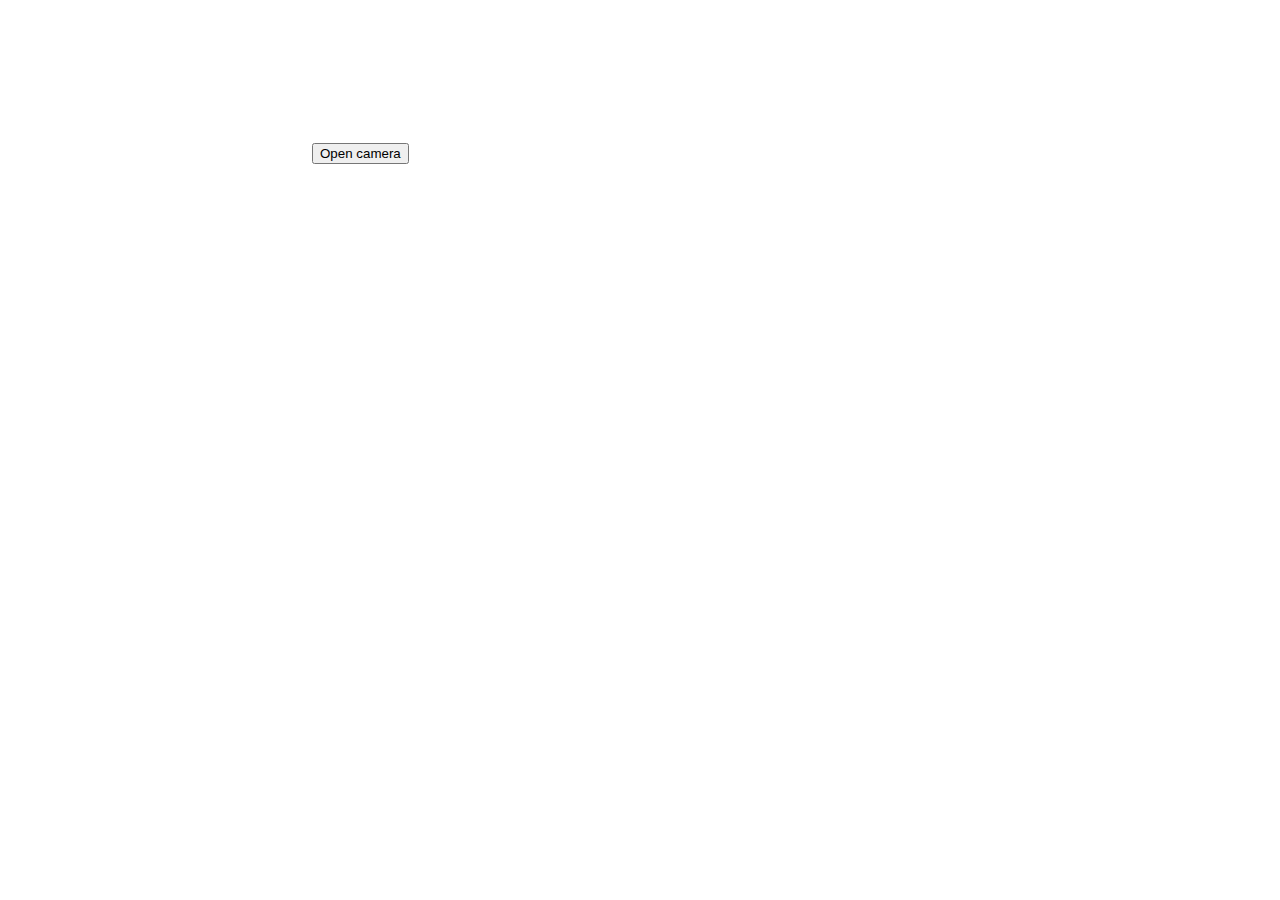
==== index.html @ f735b985 "init" ====
<!DOCTYPE html>
<html>

<head>

  <meta charset="utf-8">
  <meta name="viewport" content="width=device-width, user-scalable=yes, initial-scale=1, maximum-scale=1">
  <meta name="mobile-web-app-capable" content="yes">
  <base target="_blank">

  <title>getUserMedia</title>

</head>

<body>

  <div id="container">
    <video id="gum-local" autoplay playsinline></video>
    <button id="showVideo">Open camera</button>

    <div id="errorMsg"></div>
  </div>

  <script src="js/adapter-latest.js"></script>
  <script src="js/index.js"></script>

</body>

</html>
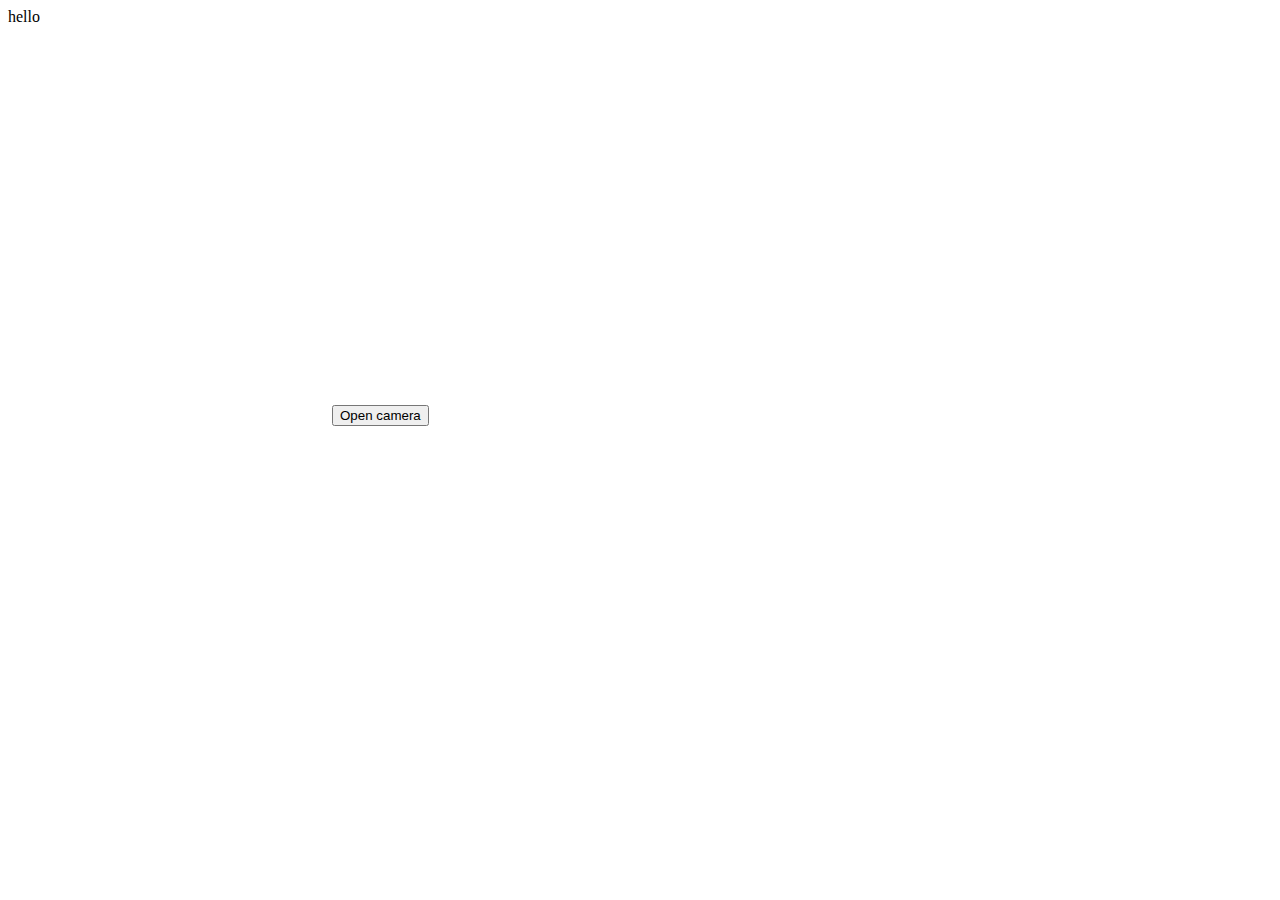
==== commit 67e14e94: "Update index.html" ====
--- a/index.html
+++ b/index.html
@@ -10,20 +10,25 @@
 
   <title>getUserMedia</title>
 
+  <link href="css/index.css" rel="stylesheet" />
+
 </head>
 
 <body>
-
+hello
   <div id="container">
-    <video id="gum-local" autoplay playsinline></video>
+    
+    <div class="invisible"><video id="gum-local" autoplay playsinline></video></div>
+    <canvas id="canvasOutput" width="320" height="240"></canvas>
     <button id="showVideo">Open camera</button>
 
     <div id="errorMsg"></div>
   </div>
 
   <script src="js/adapter-latest.js"></script>
+  <script src="js/utils.js"></script>
+  <script async src="js/opencv.js" onload="opencvIsReady()"></script>
   <script src="js/index.js"></script>
-
 </body>
 
 </html>
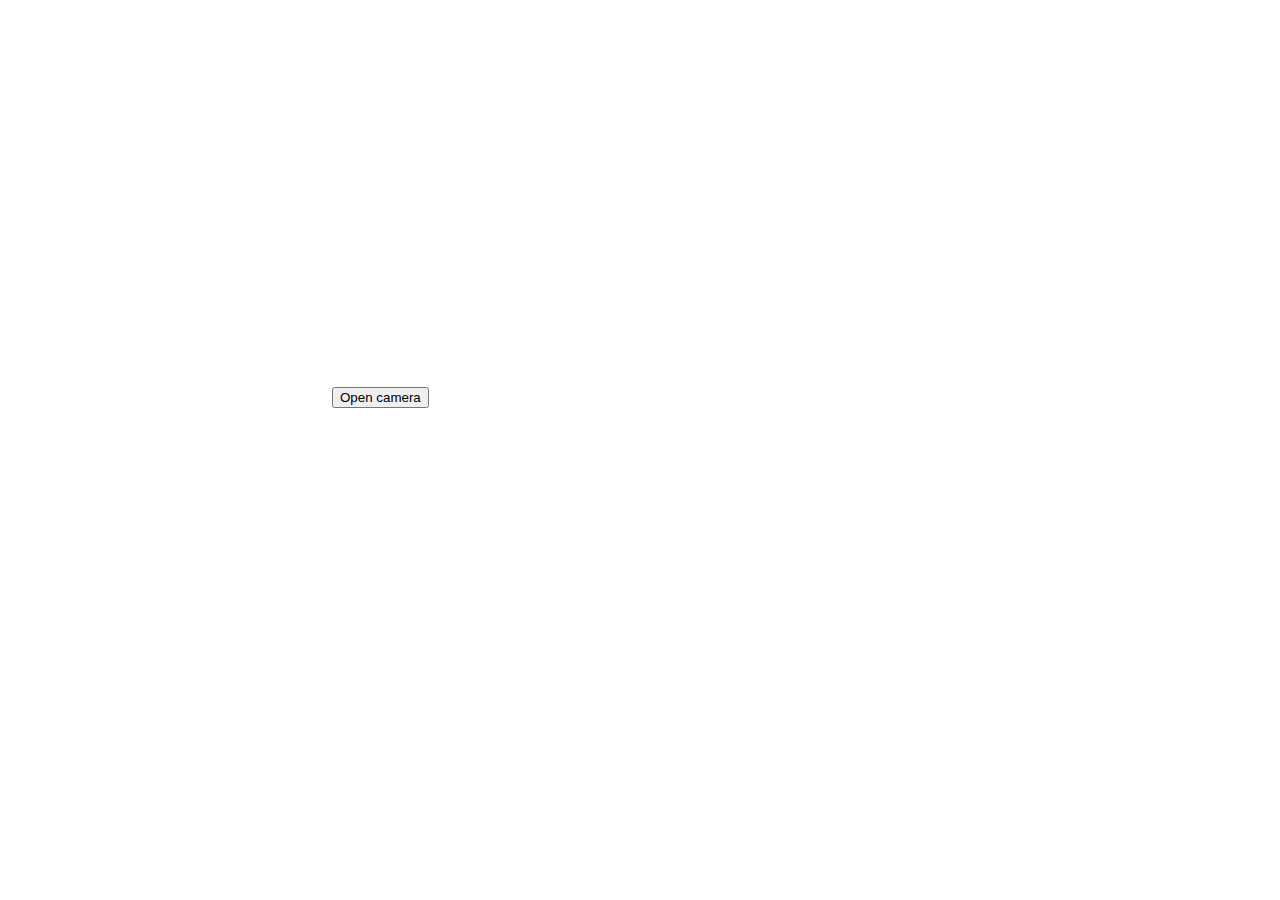
==== commit dadc1212: "Update index.html" ====
--- a/index.html
+++ b/index.html
@@ -15,7 +15,7 @@
 </head>
 
 <body>
-hello
+
   <div id="container">
     
     <div class="invisible"><video id="gum-local" autoplay playsinline></video></div>
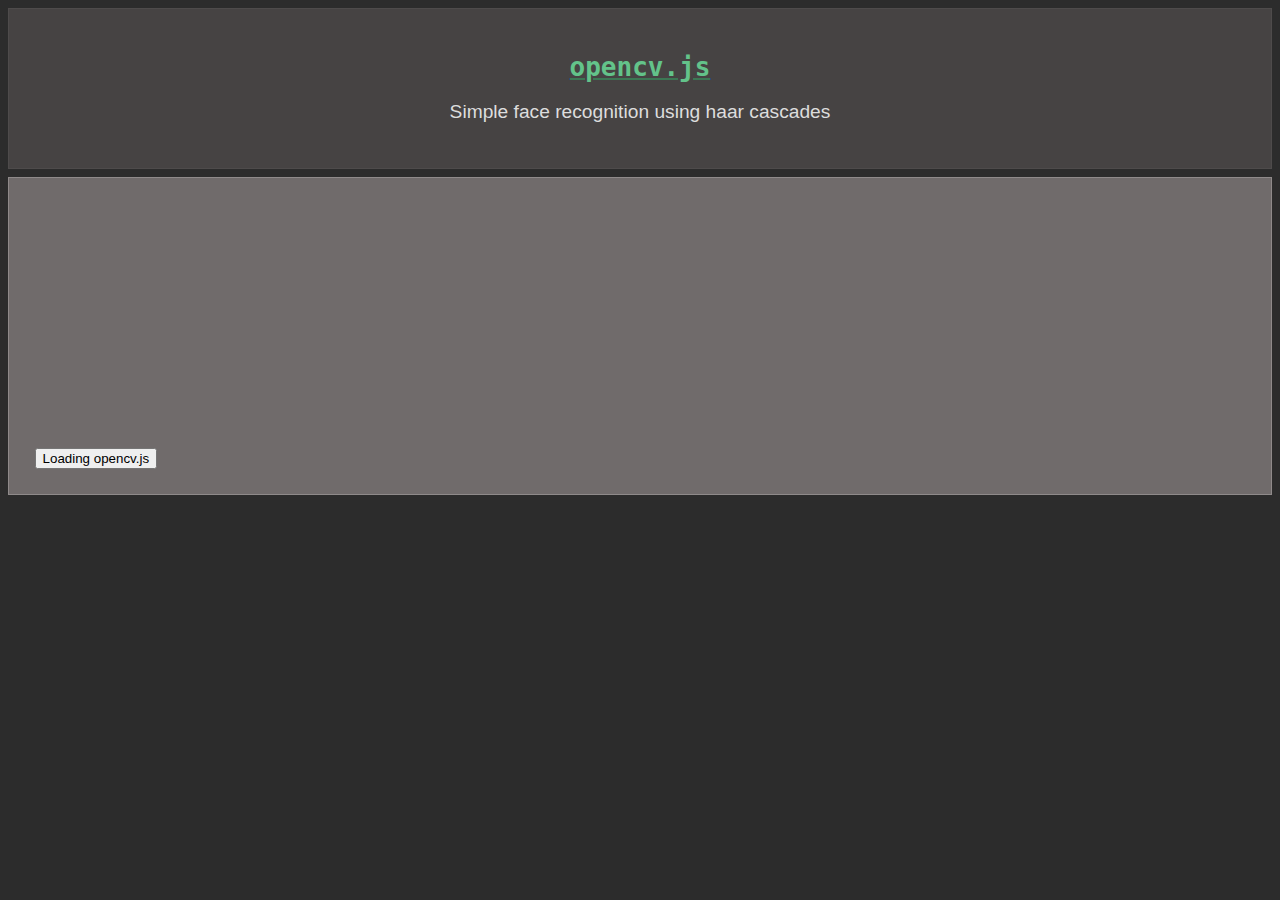
==== commit 838c7705: "tr" ====
--- a/index.html
+++ b/index.html
@@ -1,34 +1,69 @@
 <!DOCTYPE html>
 <html>
+	<head>
+		<meta charset="utf-8" />
+		<meta
+			name="viewport"
+			content="width=device-width, user-scalable=yes, initial-scale=1, maximum-scale=1"
+		/>
+		<meta name="mobile-web-app-capable" content="yes" />
+		<base target="_blank" />
 
-<head>
+		<title>getUserMedia</title>
 
-  <meta charset="utf-8">
-  <meta name="viewport" content="width=device-width, user-scalable=yes, initial-scale=1, maximum-scale=1">
-  <meta name="mobile-web-app-capable" content="yes">
-  <base target="_blank">
+		<link href="css/index.css" rel="stylesheet" />
+	</head>
 
-  <title>getUserMedia</title>
-
-  <link href="css/index.css" rel="stylesheet" />
-
-</head>
-
-<body>
-
-  <div id="container">
-    
-    <div class="invisible"><video id="gum-local" autoplay playsinline></video></div>
-    <canvas id="canvasOutput" width="320" height="240"></canvas>
-    <button id="showVideo">Open camera</button>
-
-    <div id="errorMsg"></div>
-  </div>
-
-  <script src="js/adapter-latest.js"></script>
-  <script src="js/utils.js"></script>
-  <script async src="js/opencv.js" onload="opencvIsReady()"></script>
-  <script src="js/index.js"></script>
-</body>
-
+	<body>
+		<main>
+			<aside class="sidebar">
+				<a href="https://github.com/ucisysarch/opencvjs">
+					<h1 class="heading">opencv.js</h1>
+				</a>
+				<p class="sidebar-text">
+					Simple face recognition using haar cascades
+				</p>
+			</aside>
+			<section class="content">
+				<div id="container">
+					<div class="invisible">
+						<video id="gum-local" autoplay playsinline></video>
+					</div>
+					<canvas id="canvasOutput" width="320" height="240"></canvas>
+					<div id="errorMsg"></div>
+				</div>
+				<button id="showVideo">Loading opencv.js</button>
+			</section>
+		</main>
+		<script src="js/adapter-latest.js"></script>
+		<script src="js/utils.js"></script>
+		<!-- <script async src="js/opencv.js" onload="opencvIsReady()"></script> -->
+		<script src="js/index.js"></script>
+		<script>
+			var Module = {
+				wasmBinaryFile:
+					"https://huningxin.github.io/opencv.js/build/wasm/opencv_js.wasm",
+				preRun: [
+					function() {
+						// Module.FS_createPreloadedFile('/', 'haarcascade_eye.xml', 'https://raw.githubusercontent.com/opencv/opencv/master/data/haarcascades/haarcascade_eye.xml', true, false);
+						Module.FS_createPreloadedFile(
+							"/",
+							"haarcascade_frontalface_default.xml",
+							"https://raw.githubusercontent.com/opencv/opencv/master/data/haarcascades/haarcascade_frontalface_default.xml",
+							true,
+							false
+						);
+						// Module.FS_createPreloadedFile('/', 'haarcascade_profileface.xml', 'https://raw.githubusercontent.com/opencv/opencv/master/data/haarcascades/haarcascade_profileface.xml', true, false);
+					}
+				],
+				_main: function() {
+					opencvIsReady();
+				}
+			};
+		</script>
+		<script
+			async
+			src="https://huningxin.github.io/opencv.js/build/wasm/opencv.js"
+		></script>
+	</body>
 </html>
--- a/css/index.css
+++ b/css/index.css
@@ -0,0 +1,47 @@
+body,
+.main {
+	margin: 0;
+	background-color: #2c2c2c;
+}
+
+p {
+	font-family: sans-serif;
+}
+
+header,
+section,
+aside,
+footer {
+	padding: 2%;
+	margin: 8px;
+}
+
+.sidebar {
+	background-color: #464343;
+	color: white;
+	text-align: center;
+	border: 1px solid hsl(0, 2%, 30%);
+}
+
+.heading {
+	font-size: 2em;
+	font-family: monospace;
+	font-weight: bold;
+	color: #63c38a;
+	text-decoration: underline;
+	text-decoration-color: hsl(145, 33%, 35%);
+}
+
+.sidebar-text {
+	font-size: 1.2em;
+	color: #dddddd;
+}
+
+.content {
+	background-color: hsl(0, 2%, 43%);
+	border: 1px solid hsl(0, 2%, 55%);
+}
+
+.invisible {
+	display: none;
+}
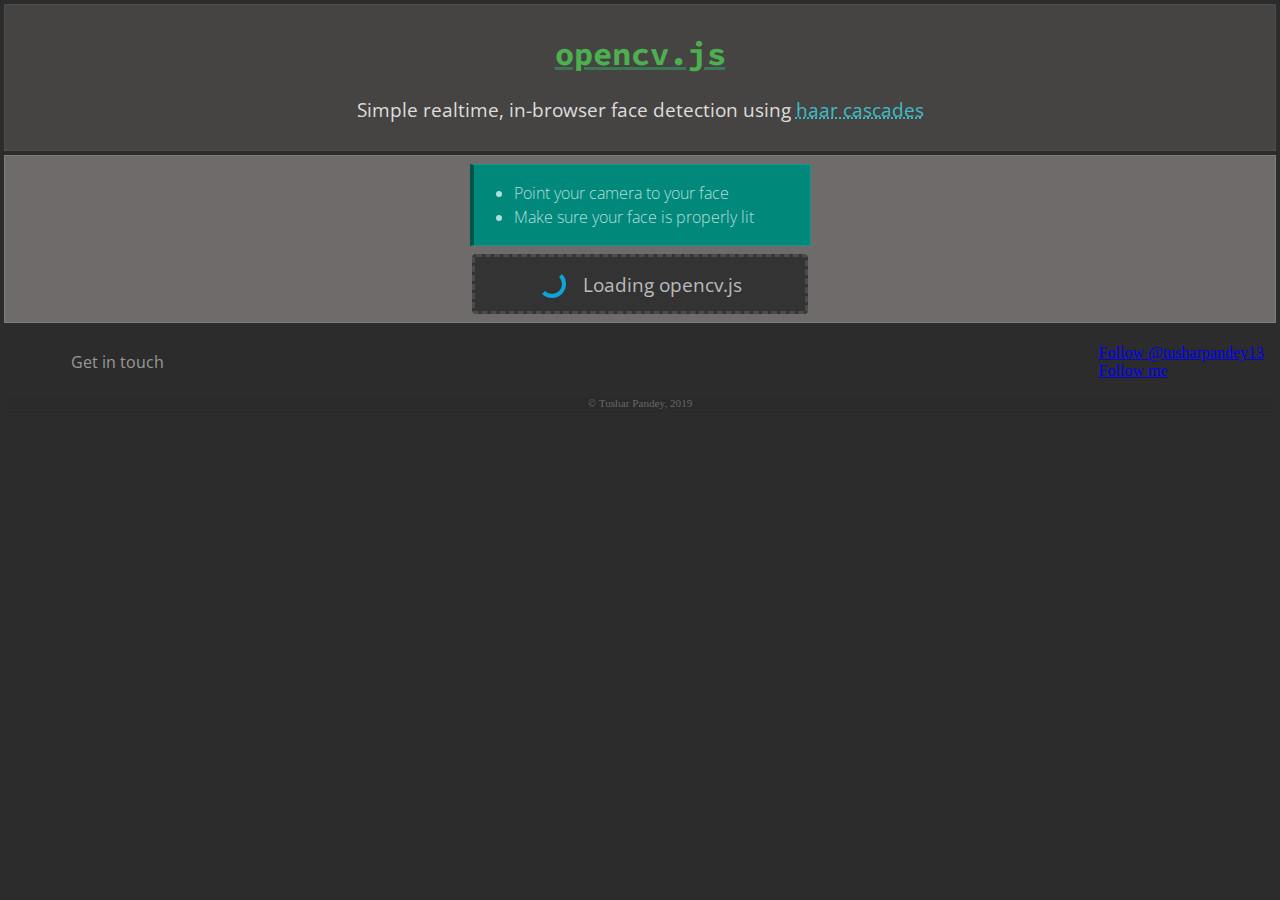
==== commit acae34e8: "del" ====
--- a/index.html
+++ b/index.html
@@ -7,34 +7,114 @@
 			content="width=device-width, user-scalable=yes, initial-scale=1, maximum-scale=1"
 		/>
 		<meta name="mobile-web-app-capable" content="yes" />
+		<meta http-equiv="X-UA-Compatible" content="IE=edge,chrome=1" />
+		<meta name="HandheldFriendly" content="true" />
+
 		<base target="_blank" />
-
-		<title>getUserMedia</title>
+		<title>
+			opencv.js Demo: Simple realtime, in-browser face detection
+		</title>
 
 		<link href="css/index.css" rel="stylesheet" />
+		<!-- Place this tag in your head or just before your close body tag. -->
+		<link
+			href="https://fonts.googleapis.com/css?family=Open+Sans|Source+Code+Pro"
+			rel="stylesheet"
+		/>
 	</head>
 
 	<body>
-		<main>
-			<aside class="sidebar">
-				<a href="https://github.com/ucisysarch/opencvjs">
-					<h1 class="heading">opencv.js</h1>
+		<!-- <main> -->
+		<aside class="sidebar">
+			<a href="https://github.com/ucisysarch/opencvjs">
+				<h1 class="heading">opencv.js</h1>
+			</a>
+			<p class="sidebar-text">
+				Simple realtime, in-browser face detection using
+				<a
+					href="https://docs.opencv.org/trunk/d7/d8b/tutorial_py_face_detection.html"
+				>
+					haar cascades
 				</a>
-				<p class="sidebar-text">
-					Simple face recognition using haar cascades
+			</p>
+		</aside>
+		<section id="content">
+			<div id="info-container">
+				<div id="info">
+					<ul>
+						<li>Point your camera to your face</li>
+						<li>
+							Make sure your face is properly lit
+						</li>
+					</ul>
+				</div>
+			</div>
+			<div id="video-container" class="invisible">
+				<video
+					id="gum-local"
+					class="invisible"
+					autoplay
+					playsinline
+				></video>
+				<canvas id="canvasOutput"></canvas>
+			</div>
+			<div id="button-container">
+				<button id="showVideo" class="btn btn-secondary">
+					<div class="loading-container">
+						<div class="loadingSpinner"></div>
+						<span class="loadingtext">Loading opencv.js</span>
+					</div>
+				</button>
+			</div>
+			<div id="errorMsg"></div>
+		</section>
+		<footer id="footer">
+			<div id="follow-container">
+				<p>
+					Get in touch
 				</p>
-			</aside>
-			<section class="content">
-				<div id="container">
-					<div class="invisible">
-						<video id="gum-local" autoplay playsinline></video>
-					</div>
-					<canvas id="canvasOutput" width="320" height="240"></canvas>
-					<div id="errorMsg"></div>
+				<script
+					async
+					defer
+					src="https://buttons.github.io/buttons.js"
+				></script>
+				<div id="follow-buttons-container">
+					<!-- Place this tag where you want the button to render. -->
+					<script
+						async
+						defer
+						src="https://buttons.github.io/buttons.js"
+					></script>
+					<a
+						class="github-button"
+						href="https://github.com/tusharpandey13"
+						data-size="large"
+						aria-label="Follow @tusharpandey13 on GitHub"
+						>Follow @tusharpandey13</a
+					>
+					<a
+						href="https://twitter.com/_tusharpandey13?ref_src=twsrc%5Etfw"
+						class="twitter-follow-button"
+						data-size="large"
+						data-dnt="true"
+						data-show-count="false"
+						>Follow me</a
+					>
+					<script
+						async
+						src="https://platform.twitter.com/widgets.js"
+						charset="utf-8"
+					></script>
 				</div>
-				<button id="showVideo">Loading opencv.js</button>
-			</section>
-		</main>
+			</div>
+			<div id="final-footer">
+				<span>© Tushar Pandey, 2019</span>
+			</div>
+		</footer>
+		<!-- </main> -->
+
+		<!--scrips below-->
+
 		<script src="js/adapter-latest.js"></script>
 		<script src="js/utils.js"></script>
 		<!-- <script async src="js/opencv.js" onload="opencvIsReady()"></script> -->
--- a/css/index.css
+++ b/css/index.css
@@ -1,19 +1,21 @@
-body,
-.main {
-	margin: 0;
-	background-color: #2c2c2c;
-}
-
 p {
-	font-family: sans-serif;
+	font-family: "Open Sans", sans-serif;
 }
 
 header,
 section,
 aside,
 footer {
-	padding: 2%;
-	margin: 8px;
+	padding: 8px;
+	margin: 4px;
+}
+
+body {
+	margin: 0;
+	padding: 0;
+	background-color: #2c2c2c;
+	min-height: 100%;
+	max-width: 100%;
 }
 
 .sidebar {
@@ -21,13 +23,15 @@
 	color: white;
 	text-align: center;
 	border: 1px solid hsl(0, 2%, 30%);
+	/*new*/
 }
 
 .heading {
 	font-size: 2em;
-	font-family: monospace;
+	/* font-family: monospace; */
+	font-family: "Source Code Pro", monospace;
 	font-weight: bold;
-	color: #63c38a;
+	color: #4caf50;
 	text-decoration: underline;
 	text-decoration-color: hsl(145, 33%, 35%);
 }
@@ -36,12 +40,187 @@
 	font-size: 1.2em;
 	color: #dddddd;
 }
-
-.content {
+.sidebar-text a {
+	color: #3fbcc4;
+	text-decoration-style: dotted;
+}
+
+#content {
 	background-color: hsl(0, 2%, 43%);
-	border: 1px solid hsl(0, 2%, 55%);
+	border: 1px solid hsl(0, 2%, 50%);
+	display: flex;
+	justify-content: space-evenly;
+	flex-direction: column;
+	/* flex-wrap: wrap; */
 }
 
 .invisible {
 	display: none;
 }
+
+#video-container {
+	justify-content: center;
+	flex-wrap: wrap;
+	flex-direction: row;
+	margin-bottom: 8px;
+}
+
+#showVideo {
+	width: 336px;
+	height: 60px;
+	/*commented background-color: hsl(195, 100%, 31%); Green */
+	/*commented border: 3px solid hsl(195, 100%, 41%); */
+	border: 3px;
+	border-style: dashed;
+	background-color: #333333;
+	border-color: #4b4b4b;
+	/*commented color: hsl(195, 100%, 85%); */
+	color: #bbbbbb;
+	cursor: not-allowed;
+	text-align: center;
+	font-size: 1.2em;
+	/* font-family: Arial, Helvetica, sans-serif; */
+	font-family: "Open Sans", sans-serif;
+	border-radius: 4px;
+	display: inline-flex;
+	flex-direction: row;
+	justify-content: space-around;
+	align-items: center;
+}
+
+#loadingtext {
+}
+
+.loading-container {
+	width: 70%;
+	display: flex;
+	flex-direction: row;
+	justify-content: space-around;
+	align-items: center;
+}
+
+#button-container {
+	display: flex;
+	flex-direction: row;
+	justify-content: center;
+}
+
+#errorMsg {
+	/* text-overflow: ellipsis; */
+	overflow-wrap: break-word;
+	/* margin: 8px; */
+	font-size: 1.1em;
+	color: white;
+	text-align: center;
+}
+
+.loadingSpinner {
+	display: inline-block;
+	border: 4px solid hsl(195, 100%, 51%);
+	border-top-color: rgba(0, 0, 0, 0);
+	border-left-color: rgba(0, 0, 0, 0);
+	width: 20px;
+	height: 20px;
+	opacity: 0.8;
+	border-radius: 50%;
+	animation: loadingSpinner 0.7s infinite linear;
+	-webkit-animation: loadingSpinner 0.7s infinite linear;
+}
+@keyframes loadingSpinner {
+	from {
+		transform: rotate(0deg);
+	}
+	to {
+		transform: rotate(360deg);
+	}
+}
+
+@-webkit-keyframes loadingSpinner {
+	from {
+		-webkit-transform: rotate(0deg);
+	}
+	to {
+		-webkit-transform: rotate(360deg);
+	}
+}
+
+#showVideo .loadingSpinner {
+	margin-top: -14;
+	margin-left: -14;
+	/* position: absolute; */
+	top: 50%;
+	/* left: 50%; */
+}
+
+footer {
+	margin: 0;
+	left: 4px;
+	right: 4px;
+	bottom: 4px;
+	background: #ffffff00;
+	color: white;
+	display: flex;
+	flex-direction: column;
+	align-items: center;
+}
+footer p {
+	margin-left: 5%;
+	/* min-width: 300px; */
+	color: #999999;
+}
+#follow-container {
+	display: flex;
+	flex-direction: row;
+	flex-wrap: nowrap;
+	justify-content: space-between;
+	align-items: center;
+	/* align-content: flex-end; */
+	min-width: 100%;
+}
+#follow-container p {
+	/* font-family: Garamond; */
+	/* font-family: Georgia, "Times New Roman", Times, serif; */
+}
+
+#follow-buttons-container {
+	margin-right: 8px;
+	display: flex;
+	flex-direction: column;
+	justify-content: center;
+}
+
+#final-footer {
+	display: flex;
+	justify-content: center;
+	min-width: 100%;
+}
+#final-footer span {
+	min-width: 100%;
+	background-color: #2a2a2a;
+	text-align: center;
+	color: #666666;
+	font-size: 0.7em;
+	margin: 8px;
+	/* font-family: Arial, Helvetica, sans-serif; */
+	font-family: Georgia, "Times New Roman", Times, serif;
+}
+#info {
+	background: #00897b;
+	margin-bottom: 8px;
+	border-right: 1px solid rgba(255, 255, 255, 0.1);
+	border-top: 1px solid rgba(255, 255, 255, 0.1);
+	border-bottom: 1px solid rgba(255, 255, 255, 0.1);
+	border-left: 4px solid rgba(0, 0, 0, 0.383);
+
+	/* font-family: Verdana, Geneva, Tahoma, sans-serif; */
+	font-family: "Open Sans", sans-serif;
+	color: #b2dfdb;
+	font-weight: 200;
+	line-height: 1.5;
+	width: 336px;
+}
+#info-container {
+	display: flex;
+	flex-direction: row;
+	justify-content: center;
+}
